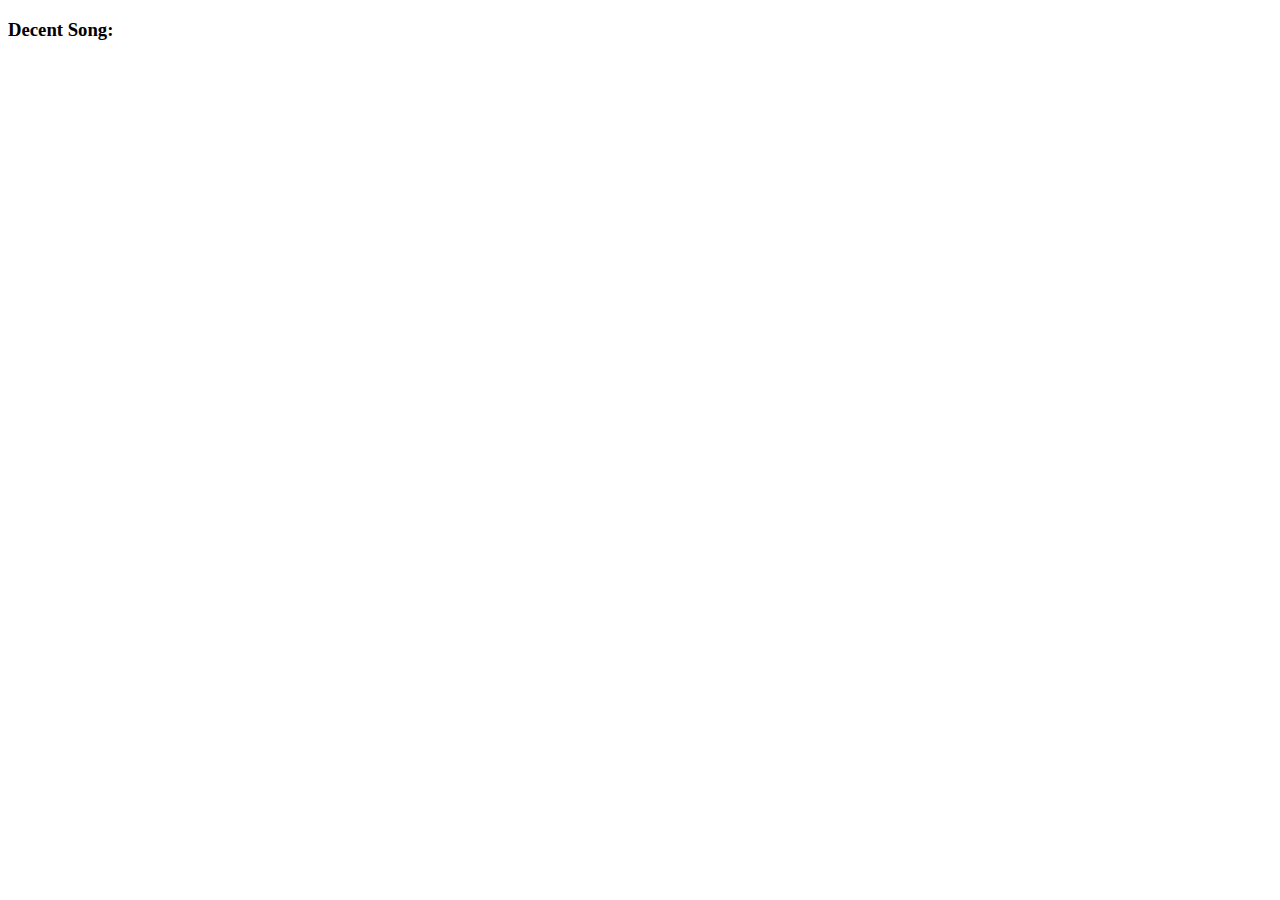
==== embeddingOriginalWork.html @ 79c2d410 "Add builder" ====
<!DOCTYPE html>
<html>
    <head>
        <title>Hello World</title>
    </head>
    <body>
        <h3>Decent Song:</h3>
        <iframe width="560" height="315" src="https://www.youtube.com/embed/lX44CAz-JhU?start=180&amp;autoplay=1" frameborder="0" allow="autoplay; encrypted-media" allowfullscreen></iframe>
    </body>
</html>
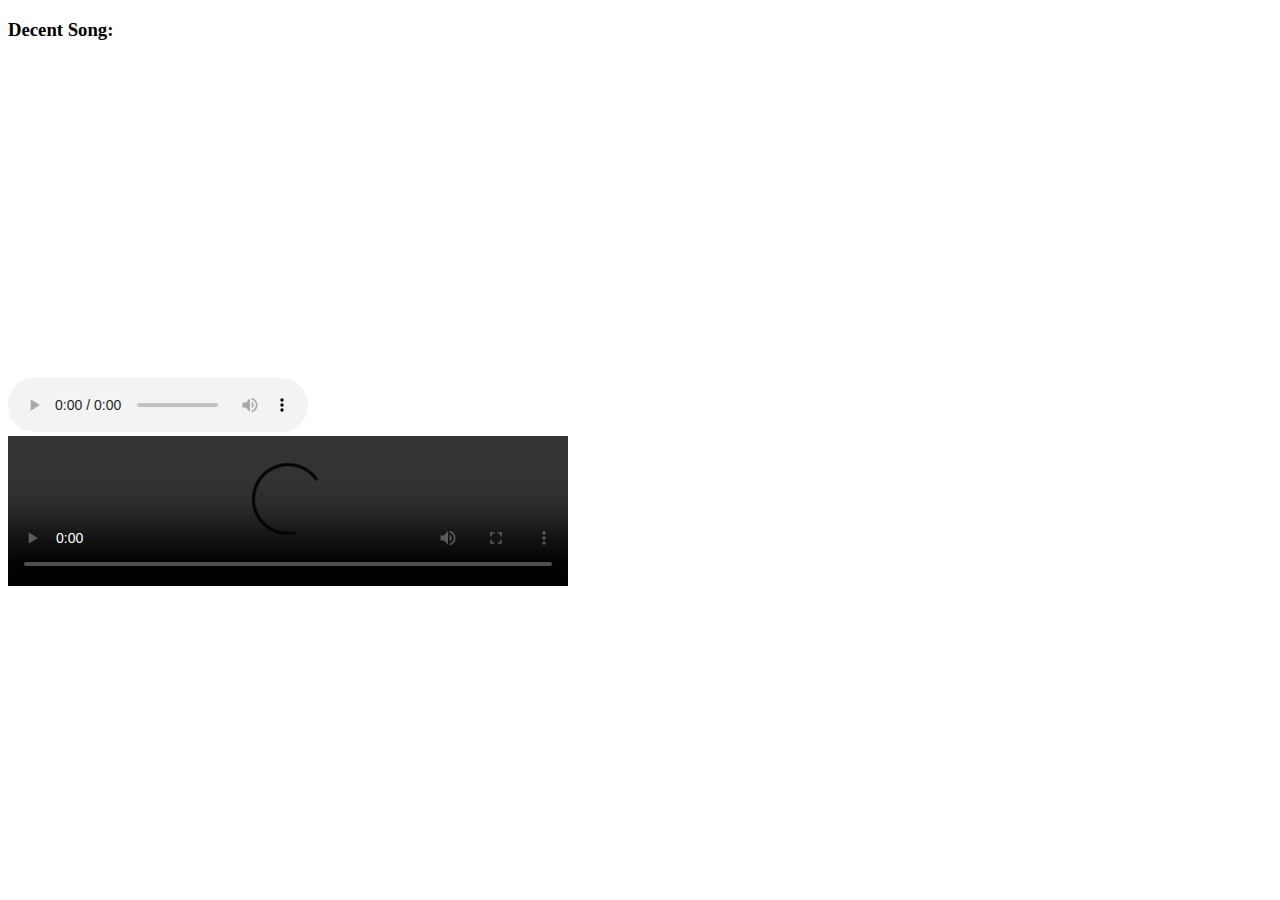
==== commit 64328e13: "Add vid and audio" ====
--- a/embeddingOriginalWork.html
+++ b/embeddingOriginalWork.html
@@ -6,5 +6,9 @@
     <body>
         <h3>Decent Song:</h3>
         <iframe width="560" height="315" src="https://www.youtube.com/embed/lX44CAz-JhU?start=180&amp;autoplay=1" frameborder="0" allow="autoplay; encrypted-media" allowfullscreen></iframe>
+        <br>
+        <audio controls src="media/song.mp3">Another Decent Song:</audio>
+        <br>
+        <video controls src="media/video.mp4" width="560px"></video>
     </body>
 </html>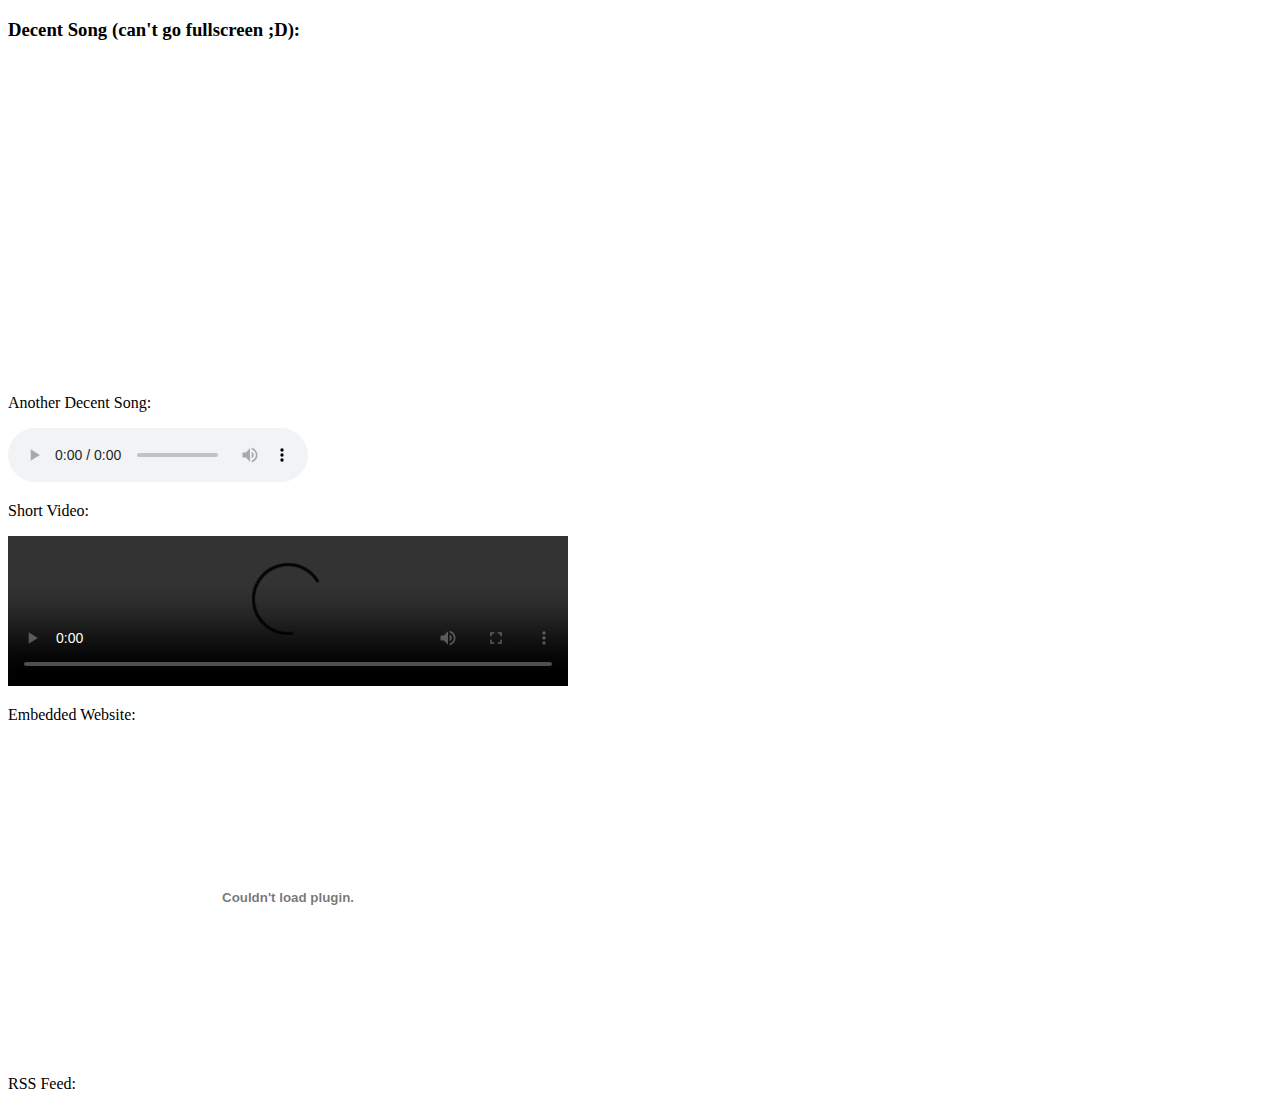
==== commit c7c14d7e: "Add rss etc" ====
--- a/embeddingOriginalWork.html
+++ b/embeddingOriginalWork.html
@@ -4,11 +4,15 @@
         <title>Hello World</title>
     </head>
     <body>
-        <h3>Decent Song:</h3>
-        <iframe width="560" height="315" src="https://www.youtube.com/embed/lX44CAz-JhU?start=180&amp;autoplay=1" frameborder="0" allow="autoplay; encrypted-media" allowfullscreen></iframe>
-        <br>
-        <audio controls src="media/song.mp3">Another Decent Song:</audio>
-        <br>
+        <h3>Decent Song (can't go fullscreen ;D):</h3>
+        <iframe width="560" height="315" src="https://www.youtube.com/embed/lX44CAz-JhU?start=180&amp;autoplay=1" frameborder="0" allow="autoplay; encrypted-media"></iframe>
+        <p>Another Decent Song:</p>
+        <audio controls src="media/song.mp3"></audio>
+        <p>Short Video:</p>
         <video controls src="media/video.mp4" width="560px"></video>
+        <p>Embedded Website:</p>
+        <object data="https://hoovcat.deviantart.com/" type="media_type" width="560px" height="315px"></object>
+        <p>RSS Feed:</p>
+        <script type="text/javascript" src="http://output38.rssinclude.com/output?type=js&amp;id=1179916&amp;hash=0f24cb6de12156b7bd77f912df328bc2"></script>
     </body>
 </html>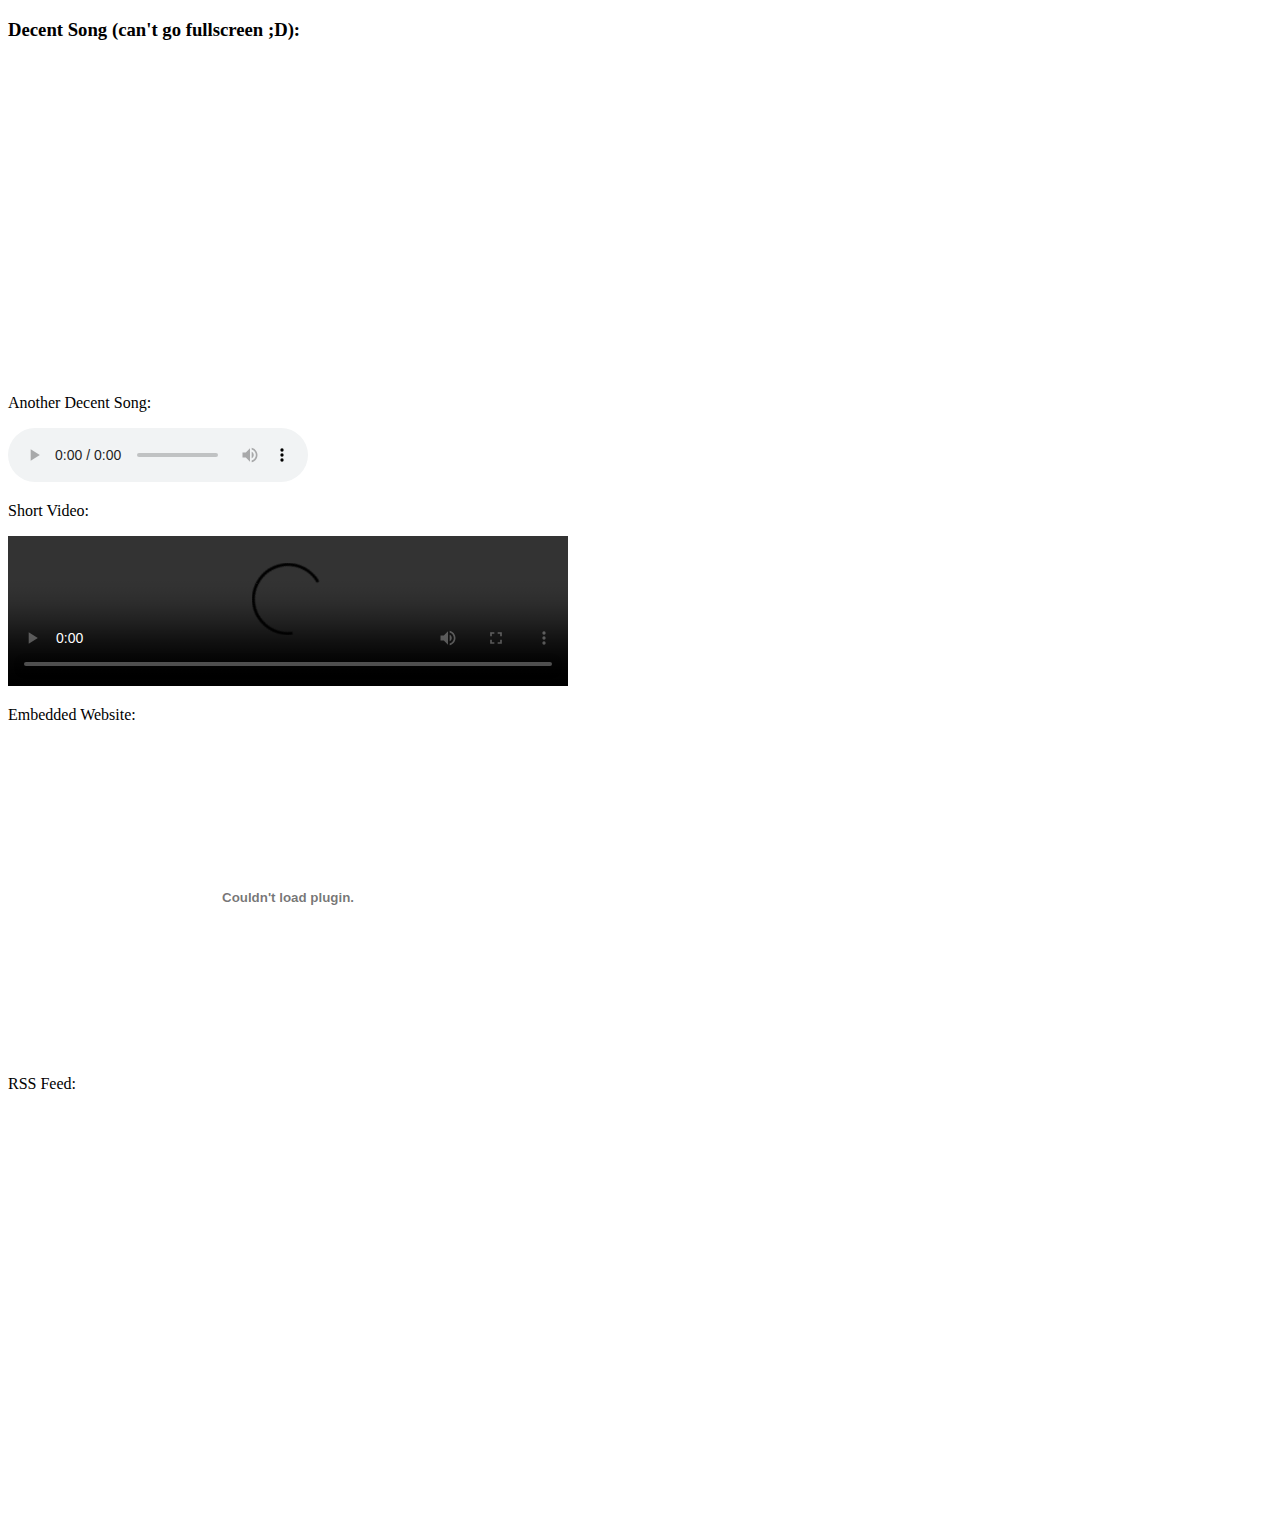
==== commit fb15eaff: "update rss" ====
--- a/embeddingOriginalWork.html
+++ b/embeddingOriginalWork.html
@@ -13,6 +13,6 @@
         <p>Embedded Website:</p>
         <object data="https://hoovcat.deviantart.com/" type="media_type" width="560px" height="315px"></object>
         <p>RSS Feed:</p>
-        <script type="text/javascript" src="http://output38.rssinclude.com/output?type=js&amp;id=1179916&amp;hash=0f24cb6de12156b7bd77f912df328bc2"></script>
+        <iframe width="400" height="400" style="border:none;" src="http://output34.rssinclude.com/output?type=iframe&amp;id=1179916&amp;hash=cc5dc921cadb8ad040437d6b3980e7fd"></iframe>
     </body>
 </html>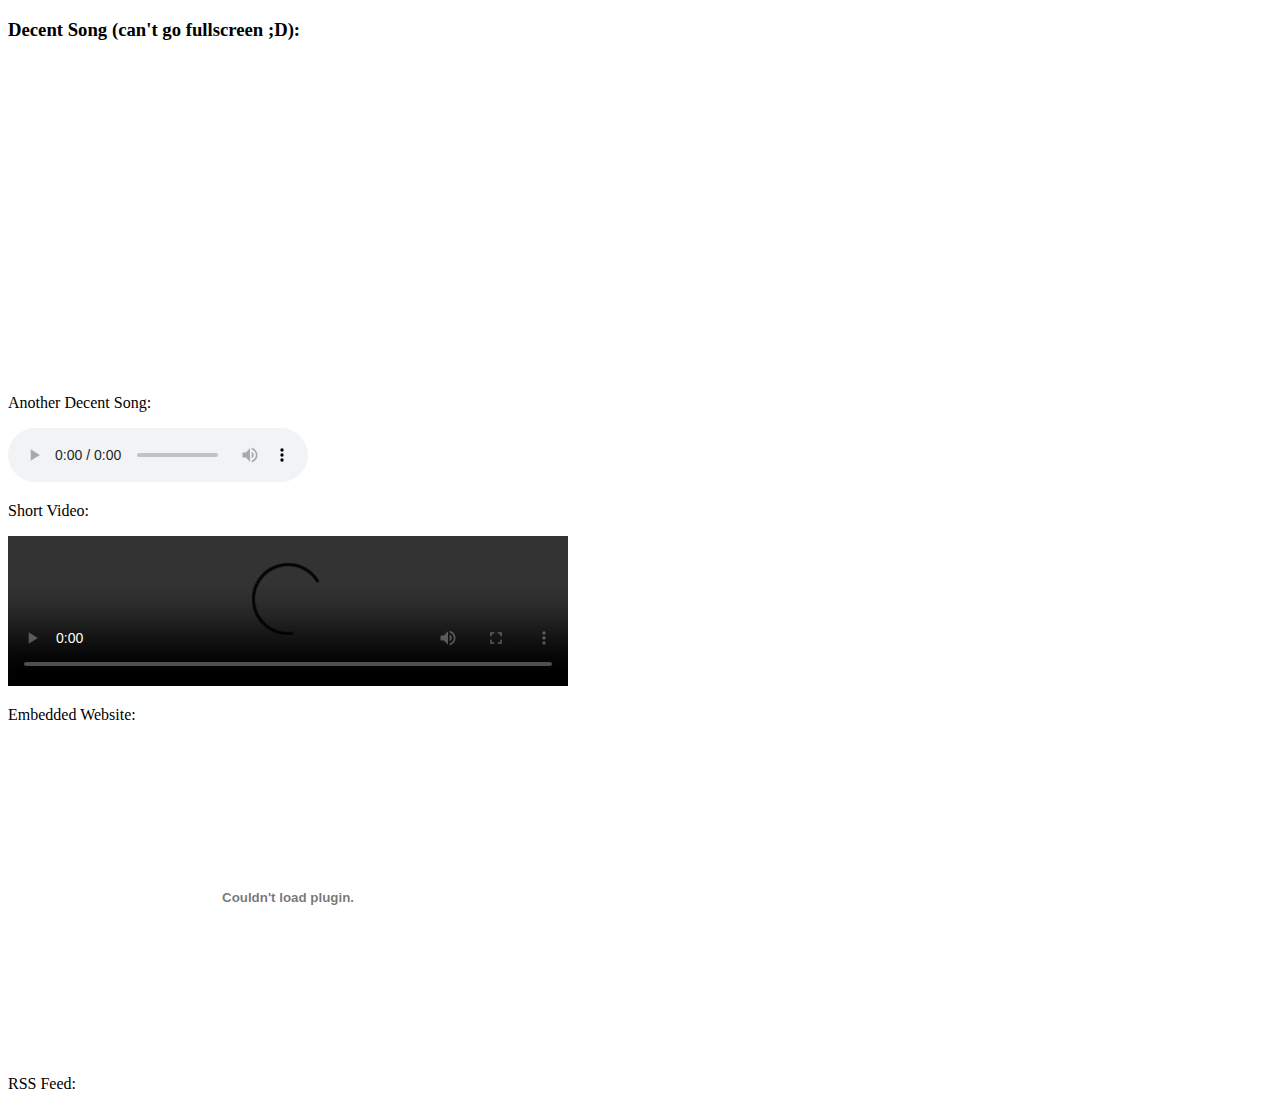
==== commit 018d3783: "r" ====
--- a/embeddingOriginalWork.html
+++ b/embeddingOriginalWork.html
@@ -13,6 +13,6 @@
         <p>Embedded Website:</p>
         <object data="https://hoovcat.deviantart.com/" type="media_type" width="560px" height="315px"></object>
         <p>RSS Feed:</p>
-        <iframe width="400" height="400" style="border:none;" src="http://output34.rssinclude.com/output?type=iframe&amp;id=1179916&amp;hash=cc5dc921cadb8ad040437d6b3980e7fd"></iframe>
+        <script width="560" height="315" src="http://rss.bloople.net/?url=http%3A%2F%2Frss.nytimes.com%2Fservices%2Fxml%2Frss%2Fnyt%2FHomePage.xml&showtitle=false&type=js"></script>
     </body>
 </html>